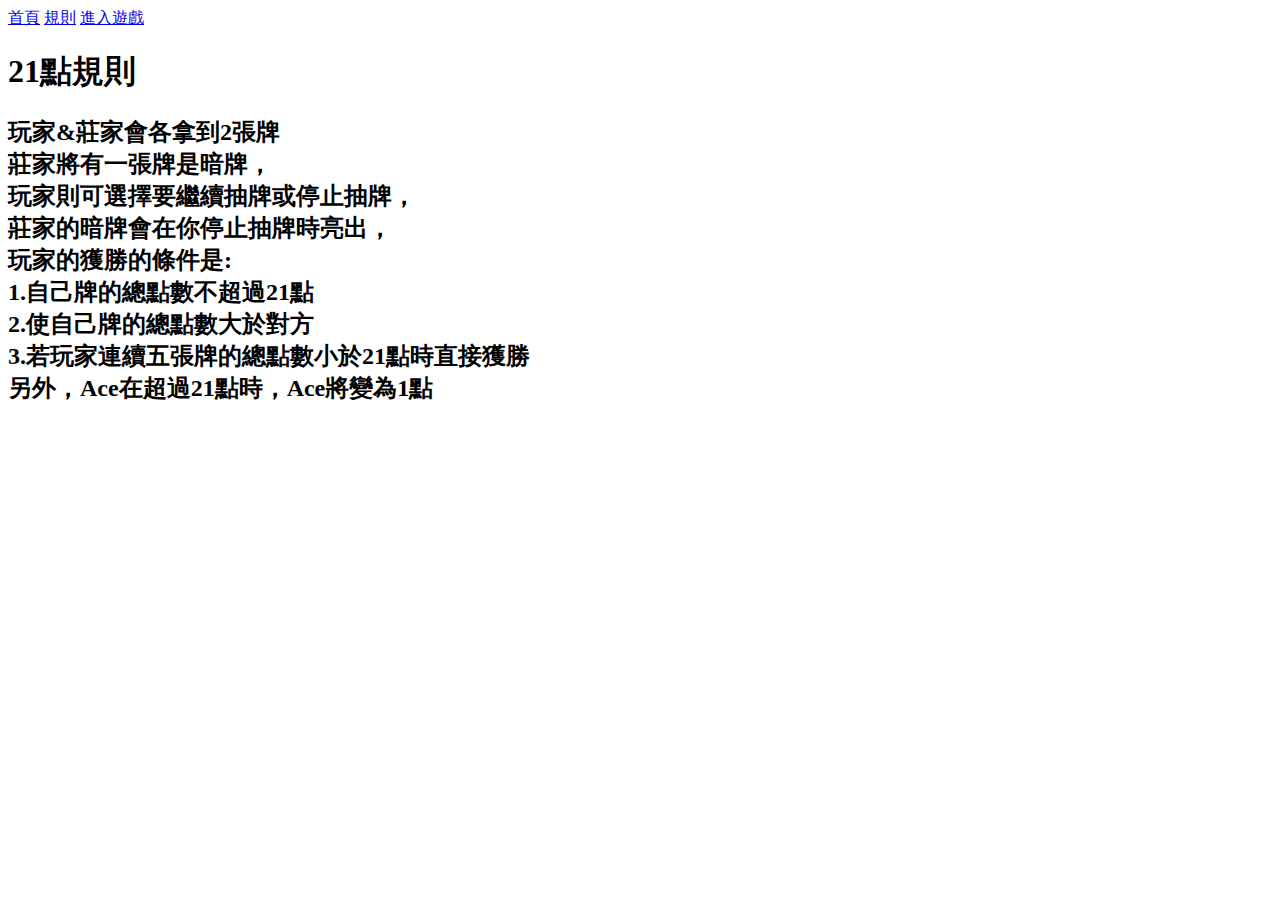
==== rule.html @ 8c5a317b "牌" ====
<!DOCTYPE html>
<html lang="en">
<head>
    <meta charset="UTF-8">
    <meta http-equiv="X-UA-Compatible" content="IE=edge">
    <meta name="viewport" content="width=device-width, initial-scale=1.0">
    <title>規則</title>
    <link rel="stylesheet" href="blackjack.css" />
</head>
<body >
    <style>
        body {
            background-image: url(https://images.alphacoders.com/846/84631.jpg);
            background-repeat: no-repeat;
            background-attachment: fixed;
            background-position: center;
            background-size: cover;
        }
    </style>
    <nav>
        <a href="index.html">首頁</a>
        <a href="rule.html">規則</a>
        <a href="blackjack.html">進入遊戲</a>
    </nav>
    <h1 class="title">21點規則</h1>
    <h2>玩家&莊家會各拿到2張牌<br>
        莊家將有一張牌是暗牌，<br>
        玩家則可選擇要繼續抽牌或停止抽牌，<br>
        莊家的暗牌會在你停止抽牌時亮出，<br>
        玩家的獲勝的條件是:<br>
        1.自己牌的總點數不超過21點<br>
        2.使自己牌的總點數大於對方<br>
        3.若玩家連續五張牌的總點數小於21點時直接獲勝<br>
        另外，Ace在超過21點時，Ace將變為1點<br>
        </h2>
</body>
</html>
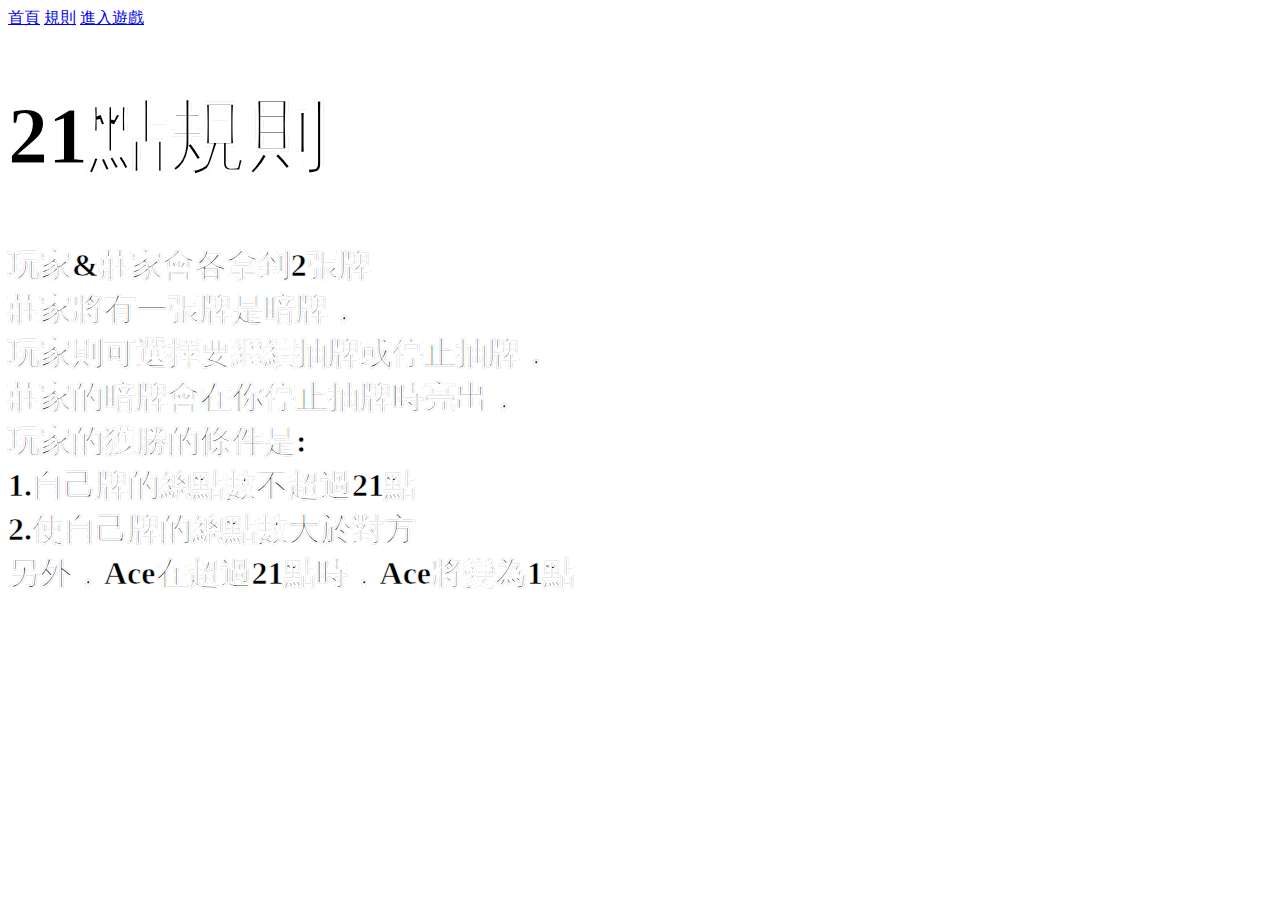
==== commit 2c8cecf7: "完成" ====
--- a/rule.html
+++ b/rule.html
@@ -9,12 +9,67 @@
 </head>
 <body >
     <style>
+        @keyframes rollDown {
+	0%{
+		top: -200px;
+		transform: rotateX(-90deg);
+        opacity: 0.2;
+	}
+	25%{
+		top: -80px;
+		transform: rotateX(0deg);
+		opacity: 1;
+	}
+	50%{
+		top: -80px;
+		transform: rotateX(0deg);
+		opacity: 1;
+	}
+	75%{
+		top: 50px;
+		transform: rotateX(90deg);
+		opacity: 0.5;
+	}
+    100%{
+		top: -200px;
+		transform: rotateX(-90deg);
+        opacity: 0.2;
+	}}
+        h1{
+            animation: rollDown 10s forwards infinite;
+            -webkit-text-stroke: 1px rgb(255, 255, 255);
+            font-size: 80px;
+        }
+        h2{
+            -webkit-text-stroke: 0.68px rgb(255, 255, 255);
+            font-size: xx-large;
+        }
         body {
-            background-image: url(https://images.alphacoders.com/846/84631.jpg);
+            animation: slidePicture 10s forwards infinite;
             background-repeat: no-repeat;
             background-attachment: fixed;
             background-position: center;
             background-size: cover;
+        }
+        @keyframes slidePicture{
+            0%{
+                background-image: url(https://images.alphacoders.com/846/84631.jpg);
+            }
+            20%{
+                background-image: url(https://images.alphacoders.com/692/692362.png);
+            }
+            40%{
+                background-image: url(https://images6.alphacoders.com/710/710132.png);
+            }
+            60%{
+                background-image: url(https://images8.alphacoders.com/673/673189.png);
+            }
+            80%{
+                background-image: url(https://images5.alphacoders.com/508/508247.jpg);
+            }
+            100%{
+                background-image: url(https://images.alphacoders.com/846/84631.jpg);
+            }
         }
     </style>
     <nav>
@@ -23,15 +78,14 @@
         <a href="blackjack.html">進入遊戲</a>
     </nav>
     <h1 class="title">21點規則</h1>
-    <h2>玩家&莊家會各拿到2張牌<br>
+    <h2><b>玩家&莊家會各拿到2張牌<br>
         莊家將有一張牌是暗牌，<br>
         玩家則可選擇要繼續抽牌或停止抽牌，<br>
         莊家的暗牌會在你停止抽牌時亮出，<br>
         玩家的獲勝的條件是:<br>
         1.自己牌的總點數不超過21點<br>
         2.使自己牌的總點數大於對方<br>
-        3.若玩家連續五張牌的總點數小於21點時直接獲勝<br>
         另外，Ace在超過21點時，Ace將變為1點<br>
-        </h2>
+    </b></h2>
 </body>
 </html>